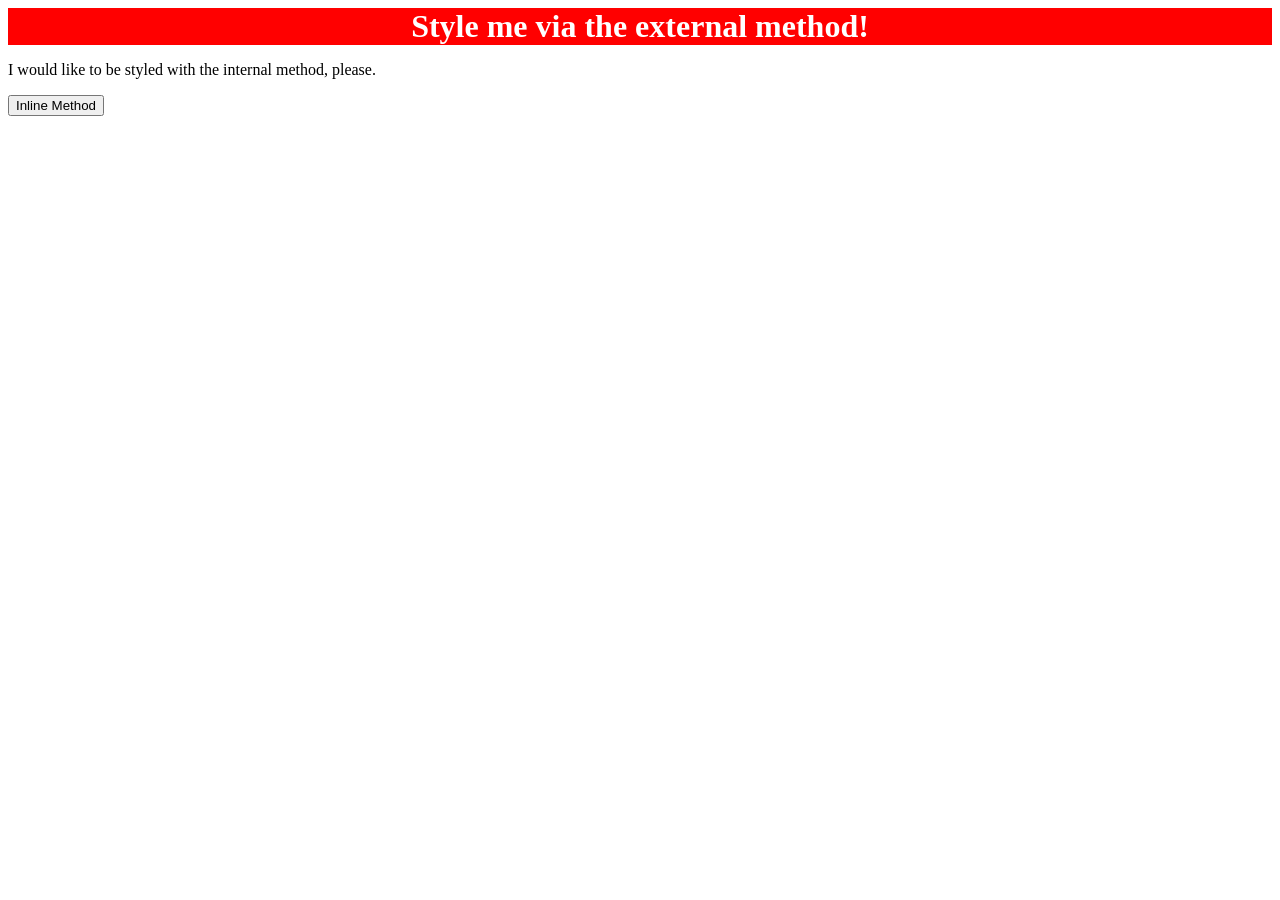
==== foundations/intro-to-css/01-css-methods/index.html @ 25a5dd7b "Created styles.css and applied styles to <div> Created the styles.css file, and added the styles for" ====
<!DOCTYPE html>
<html lang="en">
  <head>
    <meta charset="UTF-8">
    <meta http-equiv="X-UA-Compatible" content="IE=edge">
    <meta name="viewport" content="width=device-width, initial-scale=1.0">
    <title>Methods for Adding CSS</title>
    <link rel="stylesheet" href="./styles.css">
  </head>
  <body>
    <div>Style me via the external method!</div>
    <p>I would like to be styled with the internal method, please.</p>
    <button>Inline Method</button>
  </body>
</html>
---- foundations/intro-to-css/01-css-methods/styles.css ----
div {
    background-color: red;
    color: white;
    font-size: 32px;
    text-align: center;
    font-weight: bold;
}
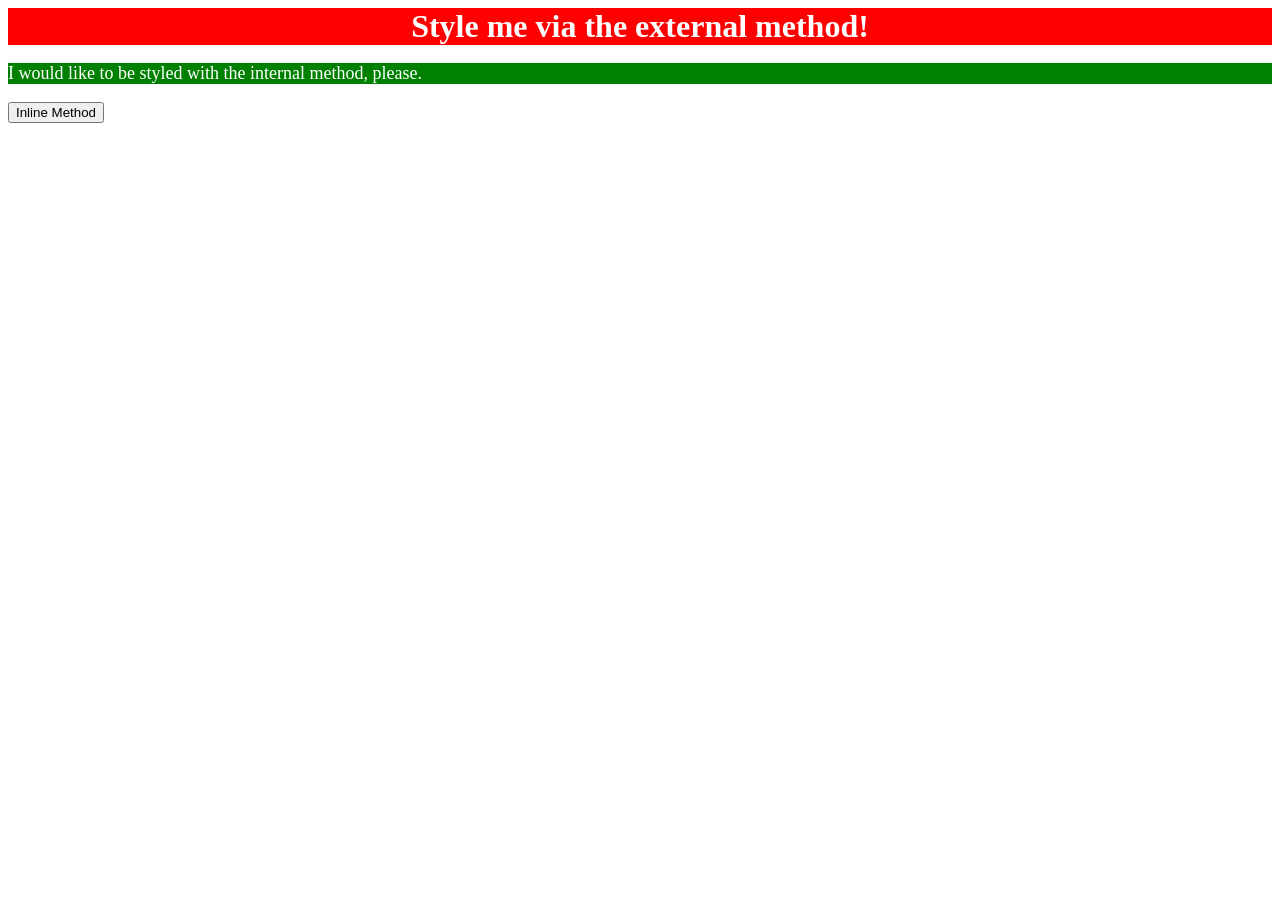
==== commit a8a1992c: "Add internal styling for the paragraph tag Changed the background color, font color, and font size o" ====
--- a/foundations/intro-to-css/01-css-methods/index.html
+++ b/foundations/intro-to-css/01-css-methods/index.html
@@ -9,7 +9,17 @@
   </head>
   <body>
     <div>Style me via the external method!</div>
+
     <p>I would like to be styled with the internal method, please.</p>
+
     <button>Inline Method</button>
   </body>
+
+  <style>
+    p {
+      background-color: green;
+      color: white;
+      font-size: 18px;
+    }
+  </style>
 </html>
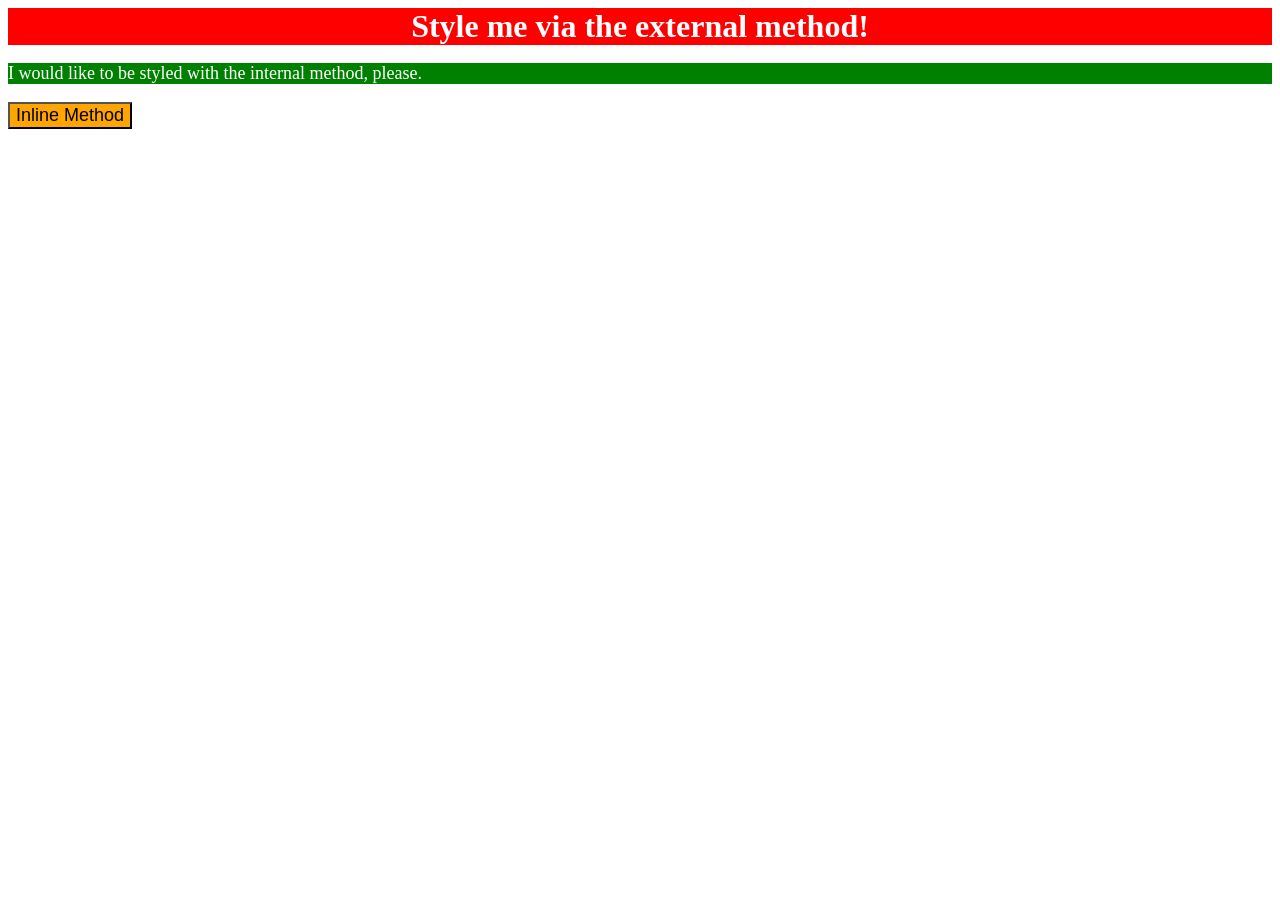
==== commit 7779ed27: "Add styles to button element with inline styles Added a background color and font size to the <butto" ====
--- a/foundations/intro-to-css/01-css-methods/index.html
+++ b/foundations/intro-to-css/01-css-methods/index.html
@@ -12,7 +12,7 @@
 
     <p>I would like to be styled with the internal method, please.</p>
 
-    <button>Inline Method</button>
+    <button style="background-color: orange; font-size: 18px;">Inline Method</button>
   </body>
 
   <style>
